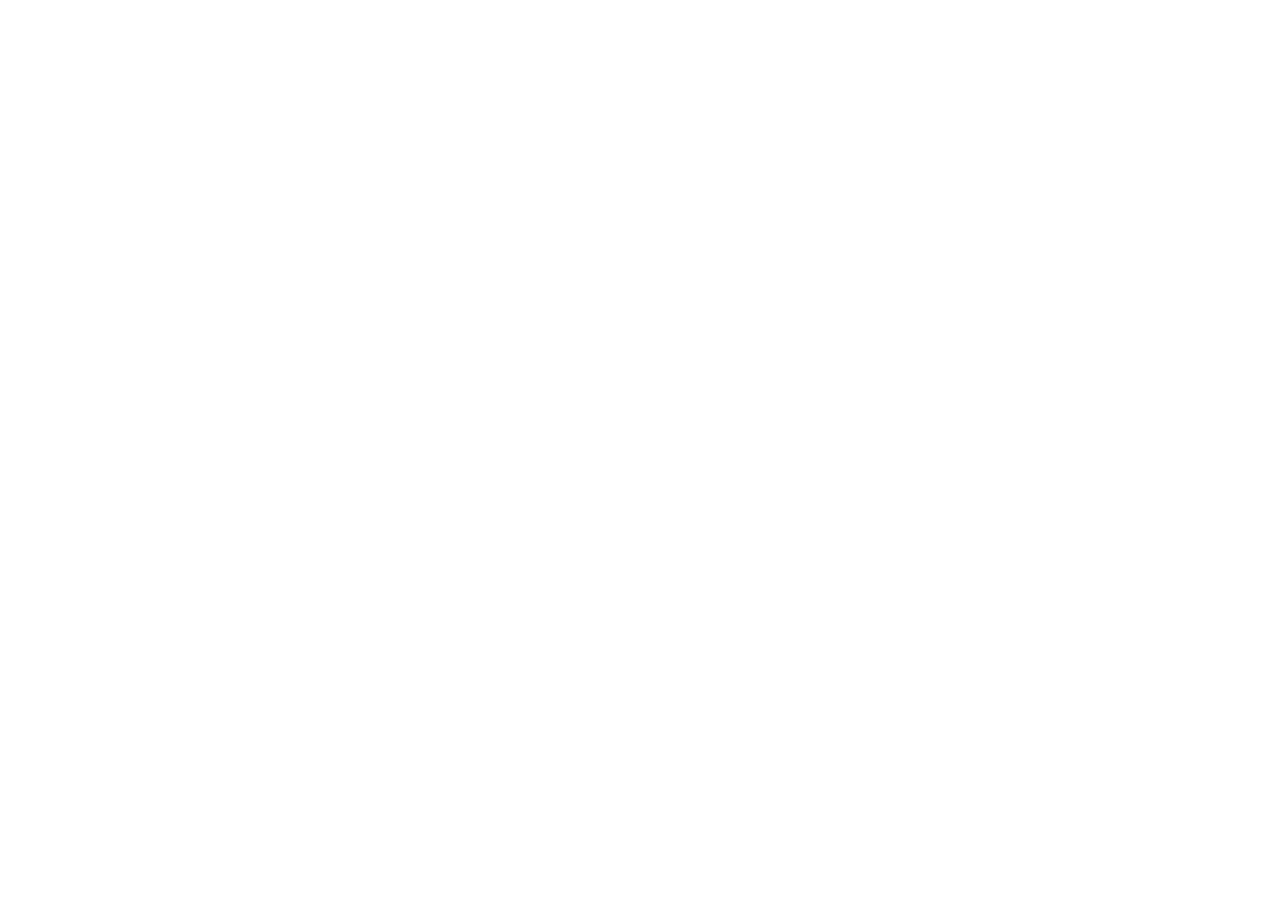
==== index.html @ 5c5045e4 "Update and rename portafolio digital.html to index.html" ====
<!DOCTYPE html>
<!--
	NOTES:
	1. All tokens are represented by '$' sign in the template.
	2. You can write your code only wherever mentioned.
	3. All occurrences of existing tokens will be replaced by their appropriate values.
	4. Blank lines will be removed automatically.
	5. Remove unnecessary comments before creating your template.
-->
<html>
<head>
<meta charset="UTF-8">
<meta name="authoring-tool" content="Adobe_Animate_CC">
<title>portafolio digital</title>
<!-- write your code here -->
<style>
  #animation_container {
	position:absolute;
	margin:auto;
	left:0;right:0;
	top:0;bottom:0;
  }
</style>
<script src="https://code.createjs.com/1.0.0/createjs.min.js"></script>
<script src="portafolio digital.js"></script>
<script>
var canvas, stage, exportRoot, anim_container, dom_overlay_container, fnStartAnimation;
function init() {
	canvas = document.getElementById("canvas");
	anim_container = document.getElementById("animation_container");
	dom_overlay_container = document.getElementById("dom_overlay_container");
	var comp=AdobeAn.getComposition("08065AEC7A65A945924CDA08BA287DB8");
	var lib=comp.getLibrary();
	var loader = new createjs.LoadQueue(false);
	loader.addEventListener("fileload", function(evt){handleFileLoad(evt,comp)});
	loader.addEventListener("complete", function(evt){handleComplete(evt,comp)});
	var lib=comp.getLibrary();
	loader.loadManifest(lib.properties.manifest);
}
function handleFileLoad(evt, comp) {
	var images=comp.getImages();	
	if (evt && (evt.item.type == "image")) { images[evt.item.id] = evt.result; }	
}
function handleComplete(evt,comp) {
	//This function is always called, irrespective of the content. You can use the variable "stage" after it is created in token create_stage.
	var lib=comp.getLibrary();
	var ss=comp.getSpriteSheet();
	var queue = evt.target;
	var ssMetadata = lib.ssMetadata;
	for(i=0; i<ssMetadata.length; i++) {
		ss[ssMetadata[i].name] = new createjs.SpriteSheet( {"images": [queue.getResult(ssMetadata[i].name)], "frames": ssMetadata[i].frames} )
	}
	exportRoot = new lib.portafoliodigital();
	exportRoot.addEventListener("tick", AdobeAn.handleFilterCache);
	stage = new lib.Stage(canvas);
	stage.enableMouseOver();	
	//Registers the "tick" event listener.
	fnStartAnimation = function() {
		stage.addChild(exportRoot);
		createjs.Ticker.framerate = lib.properties.fps;
		createjs.Ticker.addEventListener("tick", stage);
	}	    
	//Code to support hidpi screens and responsive scaling.
	AdobeAn.makeResponsive(true,'both',false,1,[canvas,anim_container,dom_overlay_container]);	
	AdobeAn.compositionLoaded(lib.properties.id);
	fnStartAnimation();
}
</script>
<!-- write your code here -->
</head>
<body onload="init();" style="margin:0px;">
	<div id="animation_container" style="background-color:rgba(255, 255, 255, 1.00); width:1920px; height:720px">
		<canvas id="canvas" width="1920" height="720" style="position: absolute; display: block; background-color:rgba(255, 255, 255, 1.00);"></canvas>
		<div id="dom_overlay_container" style="pointer-events:none; overflow:hidden; width:1920px; height:720px; position: absolute; left: 0px; top: 0px; display: block;">
		</div>
	</div>
</body>
</html>
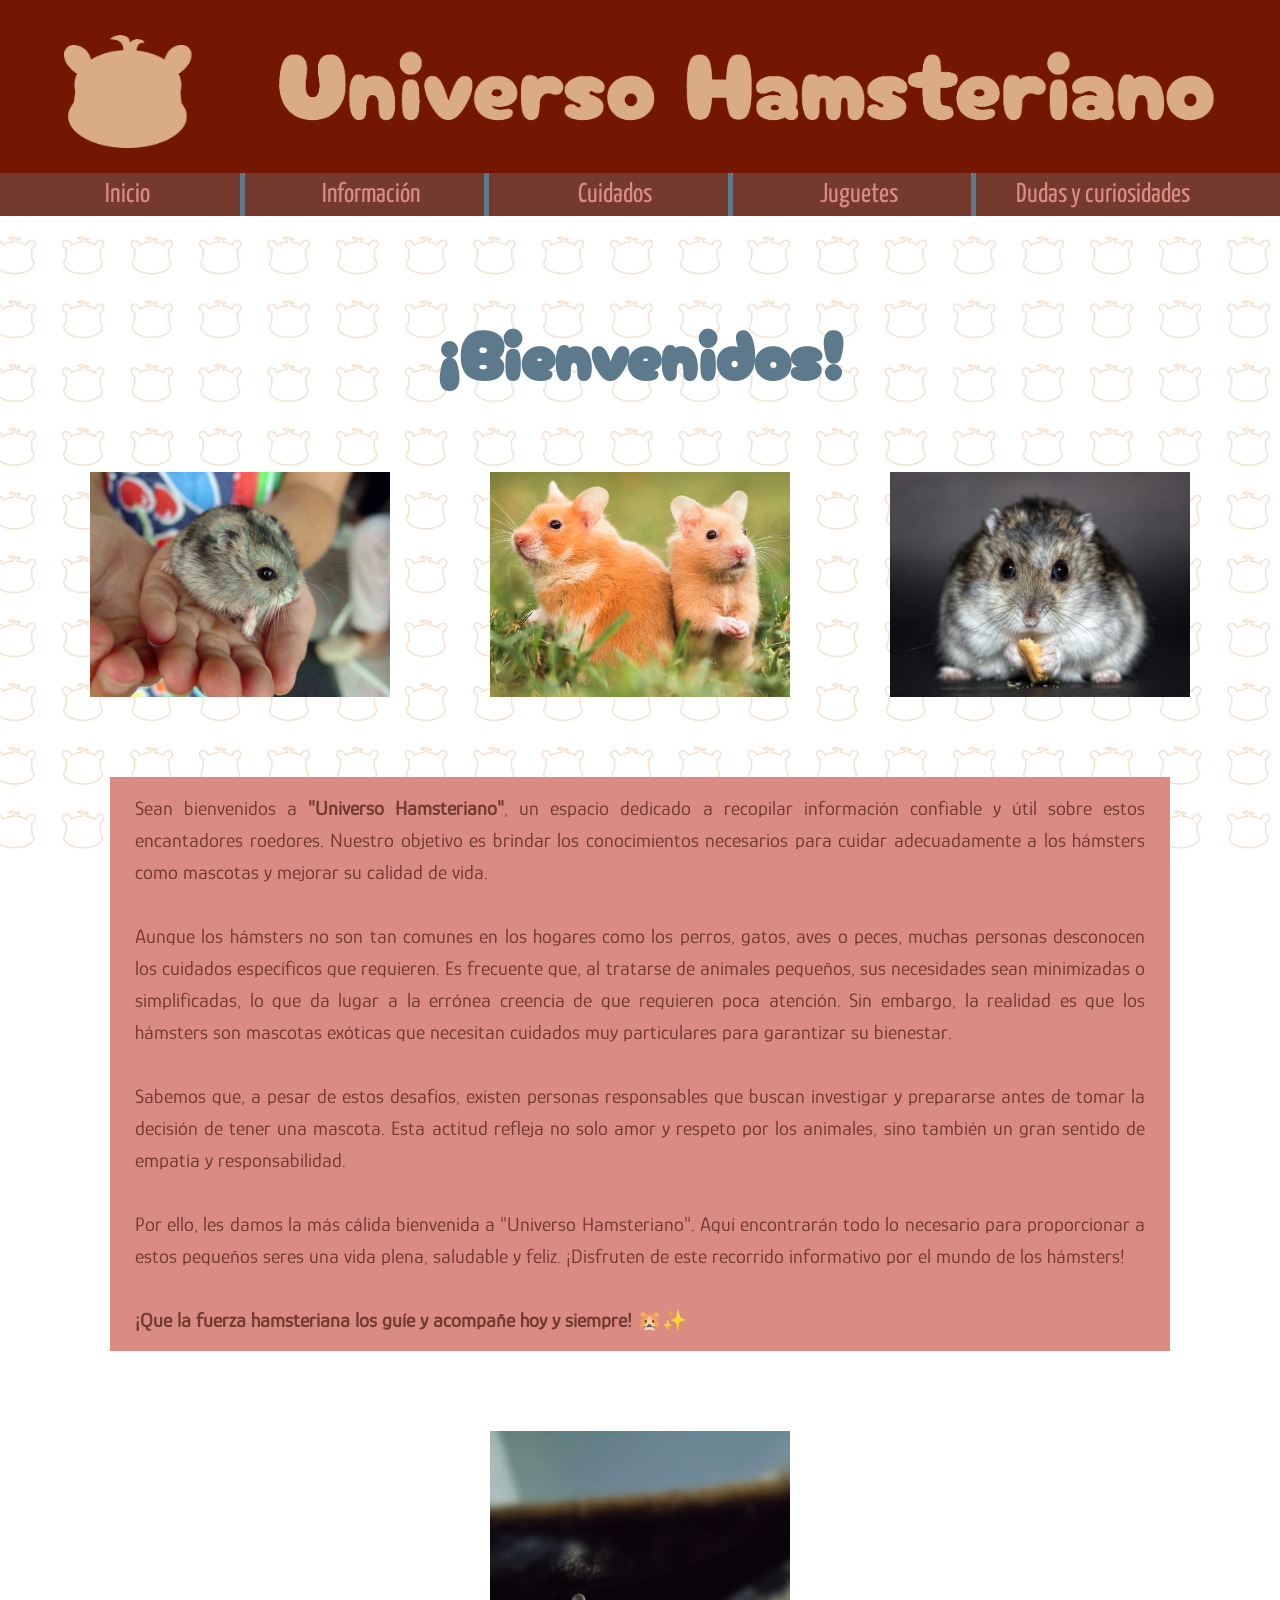
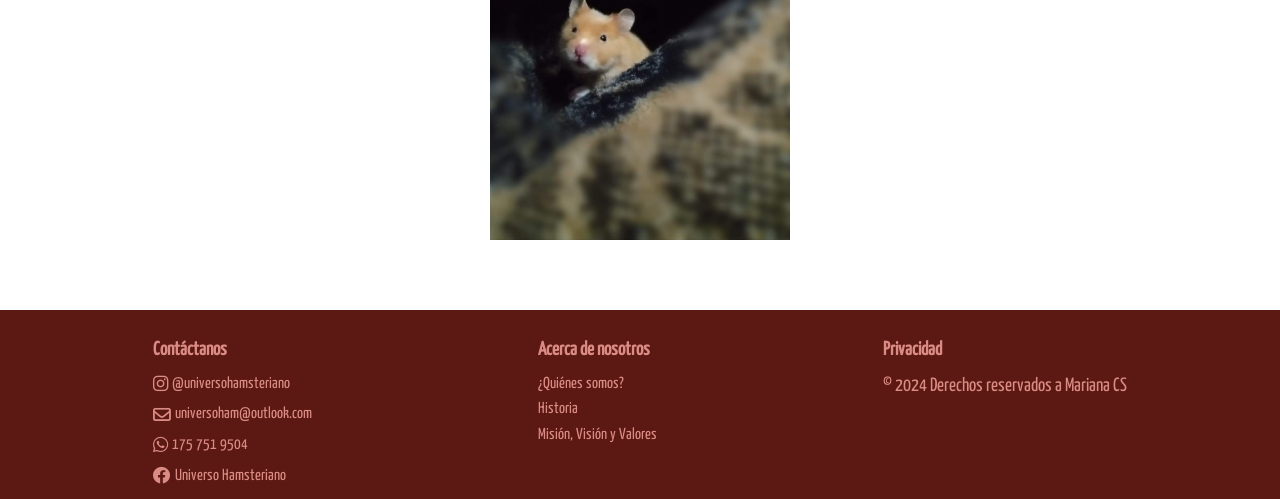
==== commit 057da54c: "Add files via upload" ====
--- a/index.html
+++ b/index.html
@@ -1,78 +1,88 @@
 <!DOCTYPE html>
-<!--
-	NOTES:
-	1. All tokens are represented by '$' sign in the template.
-	2. You can write your code only wherever mentioned.
-	3. All occurrences of existing tokens will be replaced by their appropriate values.
-	4. Blank lines will be removed automatically.
-	5. Remove unnecessary comments before creating your template.
--->
-<html>
+<html lang="es">
 <head>
-<meta charset="UTF-8">
-<meta name="authoring-tool" content="Adobe_Animate_CC">
-<title>portafolio digital</title>
-<!-- write your code here -->
-<style>
-  #animation_container {
-	position:absolute;
-	margin:auto;
-	left:0;right:0;
-	top:0;bottom:0;
-  }
-</style>
-<script src="https://code.createjs.com/1.0.0/createjs.min.js"></script>
-<script src="portafolio digital.js"></script>
-<script>
-var canvas, stage, exportRoot, anim_container, dom_overlay_container, fnStartAnimation;
-function init() {
-	canvas = document.getElementById("canvas");
-	anim_container = document.getElementById("animation_container");
-	dom_overlay_container = document.getElementById("dom_overlay_container");
-	var comp=AdobeAn.getComposition("08065AEC7A65A945924CDA08BA287DB8");
-	var lib=comp.getLibrary();
-	var loader = new createjs.LoadQueue(false);
-	loader.addEventListener("fileload", function(evt){handleFileLoad(evt,comp)});
-	loader.addEventListener("complete", function(evt){handleComplete(evt,comp)});
-	var lib=comp.getLibrary();
-	loader.loadManifest(lib.properties.manifest);
-}
-function handleFileLoad(evt, comp) {
-	var images=comp.getImages();	
-	if (evt && (evt.item.type == "image")) { images[evt.item.id] = evt.result; }	
-}
-function handleComplete(evt,comp) {
-	//This function is always called, irrespective of the content. You can use the variable "stage" after it is created in token create_stage.
-	var lib=comp.getLibrary();
-	var ss=comp.getSpriteSheet();
-	var queue = evt.target;
-	var ssMetadata = lib.ssMetadata;
-	for(i=0; i<ssMetadata.length; i++) {
-		ss[ssMetadata[i].name] = new createjs.SpriteSheet( {"images": [queue.getResult(ssMetadata[i].name)], "frames": ssMetadata[i].frames} )
-	}
-	exportRoot = new lib.portafoliodigital();
-	exportRoot.addEventListener("tick", AdobeAn.handleFilterCache);
-	stage = new lib.Stage(canvas);
-	stage.enableMouseOver();	
-	//Registers the "tick" event listener.
-	fnStartAnimation = function() {
-		stage.addChild(exportRoot);
-		createjs.Ticker.framerate = lib.properties.fps;
-		createjs.Ticker.addEventListener("tick", stage);
-	}	    
-	//Code to support hidpi screens and responsive scaling.
-	AdobeAn.makeResponsive(true,'both',false,1,[canvas,anim_container,dom_overlay_container]);	
-	AdobeAn.compositionLoaded(lib.properties.id);
-	fnStartAnimation();
-}
-</script>
-<!-- write your code here -->
+    <meta charset="UTF-8">
+    <meta name="viewport" content="width=device-width, initial-scale=1.0">
+    <title>Universo Hamsteriano</title>
+    <link rel="stylesheet" href="styles.css">
+    <link rel="stylesheet" href="https://cdnjs.cloudflare.com/ajax/libs/font-awesome/6.0.0/css/all.min.css"
+/>
 </head>
-<body onload="init();" style="margin:0px;">
-	<div id="animation_container" style="background-color:rgba(255, 255, 255, 1.00); width:1920px; height:720px">
-		<canvas id="canvas" width="1920" height="720" style="position: absolute; display: block; background-color:rgba(255, 255, 255, 1.00);"></canvas>
-		<div id="dom_overlay_container" style="pointer-events:none; overflow:hidden; width:1920px; height:720px; position: absolute; left: 0px; top: 0px; display: block;">
-		</div>
-	</div>
+<body>
+    <header>
+        <img src="img/logo.png" class="logo">
+        <nav class="menu">
+            <ul>
+              <li><a href="#">Inicio</a></li>
+              <li><a href="#">Información</a></li>
+              <li><a href="#">Cuidados</a></li>
+              <li><a href="#">Juguetes</a></li>
+              <li><a href="#">Dudas y curiosidades</a></li>
+            </ul>
+          </nav>
+    </header>
+    
+    <main>
+        <section id="home" class="principal">
+            <h2>¡Bienvenidos!</h2>
+
+            <div class="contenedor-imagenes">
+                <img src="img/1.jpg">
+                <img src="img/2.jpg">
+                <img src="img/3.jpg">
+              </div>
+            <p class="intro"> Sean bienvenidos a <b>"Universo Hamsteriano"</b>, un espacio dedicado a recopilar información confiable y útil sobre estos encantadores roedores. Nuestro objetivo es brindar los conocimientos necesarios para cuidar adecuadamente a los hámsters como mascotas y mejorar su calidad de vida.
+              <br>
+              <br>
+              Aunque los hámsters no son tan comunes en los hogares como los perros, gatos, aves o peces, muchas personas desconocen los cuidados específicos que requieren. Es frecuente que, al tratarse de animales pequeños, sus necesidades sean minimizadas o simplificadas, lo que da lugar a la errónea creencia de 
+              que requieren poca atención. Sin embargo, la realidad es que los hámsters son <b></b>mascotas exóticas</b> que necesitan cuidados muy particulares para garantizar su bienestar.
+            <br>
+            <br>
+            Sabemos que, a pesar de estos desafíos, existen personas responsables que buscan investigar y prepararse antes de tomar la decisión de tener una mascota. Esta actitud refleja no solo amor y respeto por los animales, sino también un gran sentido de empatía y responsabilidad.
+            <br>
+            <br>
+            Por ello, les damos la más cálida bienvenida a "Universo Hamsteriano". Aquí encontrarán todo lo necesario para proporcionar a estos pequeños seres una vida plena, saludable y feliz. ¡Disfruten de este recorrido informativo por el mundo de los hámsters!
+            <br>
+            <br>
+            <b>¡Que la fuerza hamsteriana los guíe y acompañe hoy y siempre! 🐹✨</b>
+            </P>
+
+            <div class="contenedor-imagenes">
+              <img src="img/1.1.jpg">
+            </div>
+        </section>
+    </main>
+    
+    <footer>
+      <div class="footer-container">
+        <div class="footer-section contact">
+          <h3>Contáctanos</h3>
+          <p>
+            <i class="fa-brands fa-instagram"></i> @universohamsteriano
+          </p>
+          <p>
+            <i class="fa-regular fa-envelope"></i> universoham@outlook.com
+          </p>
+          <p>
+            <i class="fa-brands fa-whatsapp"></i> 175 751 9504
+          </p>
+          <p>
+            <i class="fa-brands fa-facebook"></i> Universo Hamsteriano
+          </p>
+        </div>
+        <div class="footer-section about">
+          <h3>Acerca de nosotros</h3>
+          <ul>
+            <li><a href="#">¿Quiénes somos?</a></li>
+            <li><a href="#">Historia</a></li>
+            <li><a href="#">Misión, Visión y Valores</a></li>
+          </ul>
+        </div>
+        <div class="footer-section privacy">
+          <h3>Privacidad</h3>
+          <p>&copy; 2024 Derechos reservados a Mariana CS</p>
+        </div>
+      </div>
+    </footer>
 </body>
-</html>
+</html>
--- a/styles.css
+++ b/styles.css
@@ -0,0 +1,270 @@
+body {
+    font-family: 'Glory';
+    line-height: 1.6;
+    margin: 0;
+    padding: 0;
+    background-image: url("img/fondo ham.png");
+    background-size: cover; /* La imagen cubre toda la pantalla */
+    background-position: center; 
+    background-attachment: fixed;
+    background-repeat:repeat; 
+    min-height: 100vh;
+}
+
+header {
+    font-family: 'Yanone Kaffeesatz';
+    background: #731702;
+    color: #fff;
+    padding-top: 35px;
+    text-align: center;
+}
+
+.logo {
+    max-width: 90%;
+    min-width: 20%;
+}
+
+.menu {
+  background-color: #733A2D ;
+  text-align: center;
+  padding-right: 65px;
+}
+
+.menu ul {
+  list-style: none;
+  display: flex;
+  justify-content: space-between;
+}
+
+.menu li {
+  flex: 1;
+  max-width: 200px;
+  border-right: 5px solid #5D7A8C;
+  display: flex;
+  align-items: center;
+  justify-content: center;
+}
+
+.menu li:last-child {
+  border-right: none;
+}
+
+.menu a {
+  display: flex;
+  padding: 0;
+  text-decoration: none;
+  color: #D98B84;
+  font-size: 1.71rem;
+  padding-right: 25px;
+}
+
+.menu a:hover {
+  color: #fff;
+  transition: background 0.3s ease, color 0.3s ease;
+}
+
+.contenedor-imagenes {
+  display: flex; 
+  justify-content: center; 
+  gap: 100px;
+  flex-wrap: wrap;
+  max-width: 1200px; 
+  padding: 10px;
+  box-sizing: border-box;
+}
+
+.contenedor-imagenes img {
+  width: 100%; 
+  max-width: 300px; 
+  height: auto; 
+  object-fit: cover; 
+  transition: transform 0.3s ease-in-out;
+}
+
+.contenedor-imagenes img:hover {
+  transform: scale(1.2);
+}
+
+main {
+    padding: 10px;
+}
+
+.principal {
+    font-family: 'Cherry Bomb One Regular';
+    font-size: 45px;
+    color: #5D7A8C;
+    text-align: center;
+    margin: 50px 50px;
+    align-items: center;   
+}
+
+
+.intro {
+    font-family: 'Glory';
+    font-size: 20px;
+    color: #733A2D ;
+    text-align: justify;
+    background-color: #D98B84;
+    align-items: center;
+    padding: 15px 25px;
+    margin: 70px 50px;
+}
+
+footer {
+  background-color: #5c1812;
+  color: #D98B84; 
+  font-family: 'Yanone Kaffeesatz';
+  padding: 1px 0;
+}
+
+.footer-container {
+  display: flex;
+  justify-content: space-around;
+  align-items: flex-start;
+  max-width: 1200px;
+  margin: 0 auto;
+  flex-wrap: wrap;
+}
+
+.footer-section {
+  margin: 5px;
+}
+
+.footer-section h3 {
+  font-size: 1.2rem;
+  margin-bottom: 5px;
+  font-weight: bold;
+}
+
+.footer-section p,
+.footer-section ul {
+  font-size: 1rem;
+  margin: 5px 0;
+}
+
+.footer-section ul {
+  list-style: none;
+  padding: 0;
+}
+
+.footer-section ul li a {
+  text-decoration: none;
+  color: #D98B84;
+  transition: color 0.3s ease;
+}
+
+.footer-section ul li a:hover {
+  color: #ffffff; 
+}
+
+i {
+  margin-right: 1px;
+}
+
+/* Iconos de redes sociales */
+.footer-section p i {
+  font-size: 1.1rem;
+  color: #D98B84;
+  vertical-align: middle;
+}
+
+/* Copyright */
+.privacy p {
+  font-size: 1.2rem;
+}
+
+
+/* Estilos responsivos menu*/
+@media (max-width: 768px) {
+  .menu ul {
+    flex-direction: column;
+    align-items: center;
+    justify-content: center;
+    padding-left: 100px;
+  }
+
+  .menu li {
+    border-right: none;
+    border-bottom: 5px solid #5D7A8C;
+    align-items: center;
+    justify-content: center;
+  }
+
+  .menu li:last-child {
+    border-bottom: none;
+  }
+
+  .menu a {
+    padding-left: 30px;
+    font-size: 1.5rem;
+  }
+}
+
+/* Responsividad para pantallas pequeñas img*/
+@media (max-width: 768px) {
+  .contenedor-imagenes {
+    gap: 10px; 
+  }
+  .contenedor-imagenes img {
+    max-width: 100%;
+  }
+}
+
+/* Media Query para tabletas (pantallas entre 481px y 768px) */
+@media (max-width: 768px) {
+  main {
+    padding: 15px;
+  }
+
+  .principal {
+    line-height: 1; /* Espaciado compacto pero legible */
+    max-width: 95%; /* Texto casi de borde a borde */
+    margin: 15px auto;
+}
+
+.intro {
+    font-size: 17px;
+    line-height: 1.3; /* Espaciado compacto pero legible */
+    max-width: 95%; /* Texto casi de borde a borde */
+    margin: 15px auto;
+}
+}
+
+/* Media Query para celulares (pantallas de hasta 480px) */
+@media (max-width: 480px) {
+  body {
+    font-size: 14px; /* Reduce el tamaño del texto global */
+  }
+  main {
+    padding: 10px;
+  }
+
+  .principal {
+    font-size: 35px;
+    line-height: 1; /* Espaciado compacto pero legible */
+    max-width: 95%; /* Texto casi de borde a borde */
+    margin: 15px auto;
+}
+
+.intro {
+    font-size: 17px;
+    line-height: 1.3; /* Espaciado compacto pero legible */
+    max-width: 95%; /* Texto casi de borde a borde */
+    margin: 15px auto;
+}
+}
+
+@font-face {
+  font-family: 'Glory';
+  src: url(fuentes/static/Glory-Regular.ttf);
+}  
+
+@font-face {
+  font-family: 'Yanone Kaffeesatz';
+  src: url(fuentes/Yanone_Kaffeesatz/static/YanoneKaffeesatz-Regular.ttf);
+}
+
+@font-face {
+  font-family: 'Cherry Bomb One Regular';
+  src: url(fuentes/Cherry_Bomb_One/CherryBombOne-Regular.ttf)
+}
